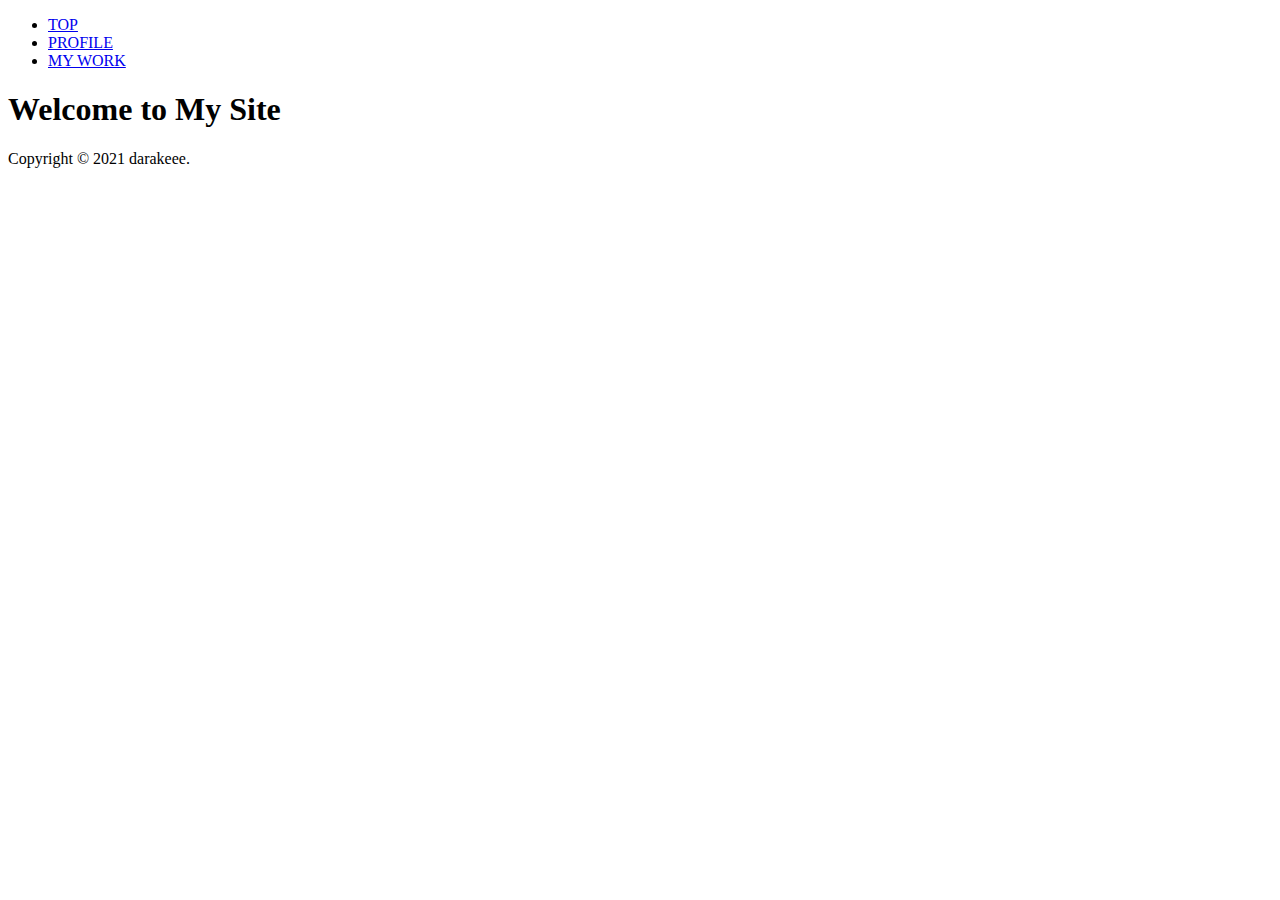
==== index.html @ eb0d6cff "Create index.html" ====
<!DOCTYPE html>
<html lang="ja">

<head>
    <meta charset="UTF-8">
    <meta name="viewport" content="width=device-width">
    <meta http-equiv="X-UA-Compatible" content="IE=edge">
    <title>darakeee.site</title>
    <link rel="stylesheet" href="css/reset.css">
    <link rel="stylesheet" href="css/animate.css">
    <link rel="stylesheet" href="css/layout.css">
</head>

<body>
    <div id="wrapper">
        <p class="btn-navi">
            <span></span>
            <span></span>
            <span></span>
        </p>

        <nav id="global-navi">
            <ul class="menu">
                <li><a href="index.html">TOP</a></li>
                <li><a href="profile.html">PROFILE</a></li>
                <li><a href="mywork.html">MY WORK</a></li>
            </ul>
        </nav>
        <div class="welcome">
            <h1>Welcome to My Site</h1>
        </div> 
    </div>
    <script src="js/jquery-3.3.1.min.js"></script>
    <script src="js/jquery.lettering.js"></script>
    <script src="js/jquery.textillate.js"></script>
    <script src="js/index.js"></script>
</body>

<footer>
    <p>Copyright © 2021 darakeee.</p>
</footer>
</html>
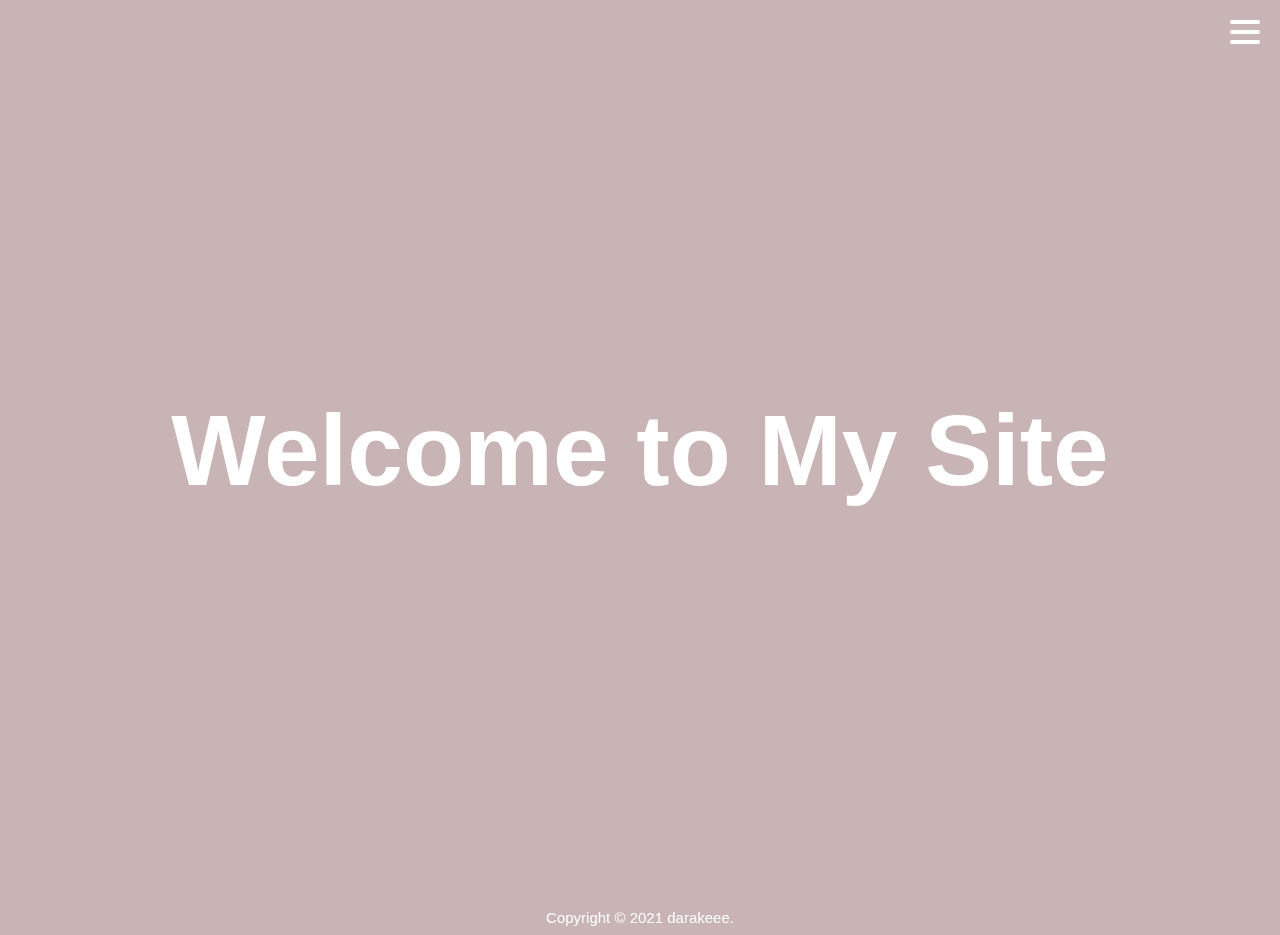
==== commit 4261a665: "Update index.html" ====
--- a/index.html
+++ b/index.html
@@ -6,9 +6,9 @@
     <meta name="viewport" content="width=device-width">
     <meta http-equiv="X-UA-Compatible" content="IE=edge">
     <title>darakeee.site</title>
-    <link rel="stylesheet" href="css/reset.css">
-    <link rel="stylesheet" href="css/animate.css">
-    <link rel="stylesheet" href="css/layout.css">
+    <link rel="stylesheet" href="reset.css">
+    <link rel="stylesheet" href="animate.css">
+    <link rel="stylesheet" href="layout.css">
 </head>
 
 <body>
--- a/layout.css
+++ b/layout.css
@@ -0,0 +1,118 @@
+body {
+    -webkit-touch-callout:none;
+    -webkit-user-select:none;
+    -moz-user-select:none;
+    -ms-user-select:none;
+    user-select:none;
+    display: flex;
+    flex-flow: column;
+    min-height: 100vh;
+    background: rgb(200, 180, 180);
+}
+
+footer{
+    background: rgb(200, 180, 180);
+    font-size: 15px;
+    font-family: Arial, sans-serif;
+    text-align: center;
+    margin: 10px;
+    color: #fff
+}
+
+#wrapper nav {
+    position: fixed;
+    top: 0;
+    right: -300px;
+    width: 300px;
+    height: 100%;
+    padding-top: 50px;
+    background: rgba(80, 80, 80, 0.9);
+    font-size: 16px;
+    box-sizing: border-box;
+    z-index: 2;
+}
+
+#wrapper nav ul li {
+    padding: 20px 28px
+}
+
+#wrapper nav ul li a {
+    text-decoration: none;
+    color: #ddd
+}
+
+#wrapper .btn-navi {
+    position: fixed;
+    top: 20px;
+    right: 20px;
+    width: 30px;
+    height: 24px;
+    z-index: 3;
+    box-sizing: border-box;
+    cursor: pointer;
+    -webkit-transition: all 400ms;
+    transition: all 400ms;
+}
+
+#wrapper .btn-navi span {
+    position: absolute;
+    width: 30px;
+    height: 4px;
+    background: #fff;
+    border-radius: 10px;
+    -webkit-transition: all 400ms;
+    transition: all 400ms;
+}
+
+#wrapper .btn-navi span:nth-child(1) {
+    top: 0px;
+}
+
+#wrapper .btn-navi span:nth-child(2) {
+    top: 10px;
+}
+
+#wrapper .btn-navi span:nth-child(3) {
+    top: 20px;
+}
+
+#wrapper .btn-navi.open {
+    -webkit-transform: rotate(180deg);
+    transform: rotate(180deg);
+}
+
+#wrapper .btn-navi.open span {
+    background: #fff;
+}
+
+#wrapper .btn-navi.open span:nth-child(1) {
+    width: 24px;
+    -webkit-transform: translate(-7px,17px) rotate(45deg);
+    transform: translate(-7px,17px) rotate(45deg);
+}
+
+#wrapper .btn-navi.open span:nth-child(3) {
+    width: 24px;
+    -webkit-transform: translate(-7px,-17px) rotate(-45deg);
+    transform: translate(-7px,-17px) rotate(-45deg);
+}
+
+#wrapper .welcome {
+    position: relative;
+    width: 100%;
+    height: 100vh;
+    background-position: center;
+    background-size: cover;
+    background-repeat: no-repeat;
+    overflow: hidden;
+}
+
+.welcome h1 {
+    font-size: 100px;
+    font-family: Arial, sans-serif;
+    display: flex;
+    height: 100vh;
+    align-items: center;
+    justify-content: center;
+    color: #fff;
+}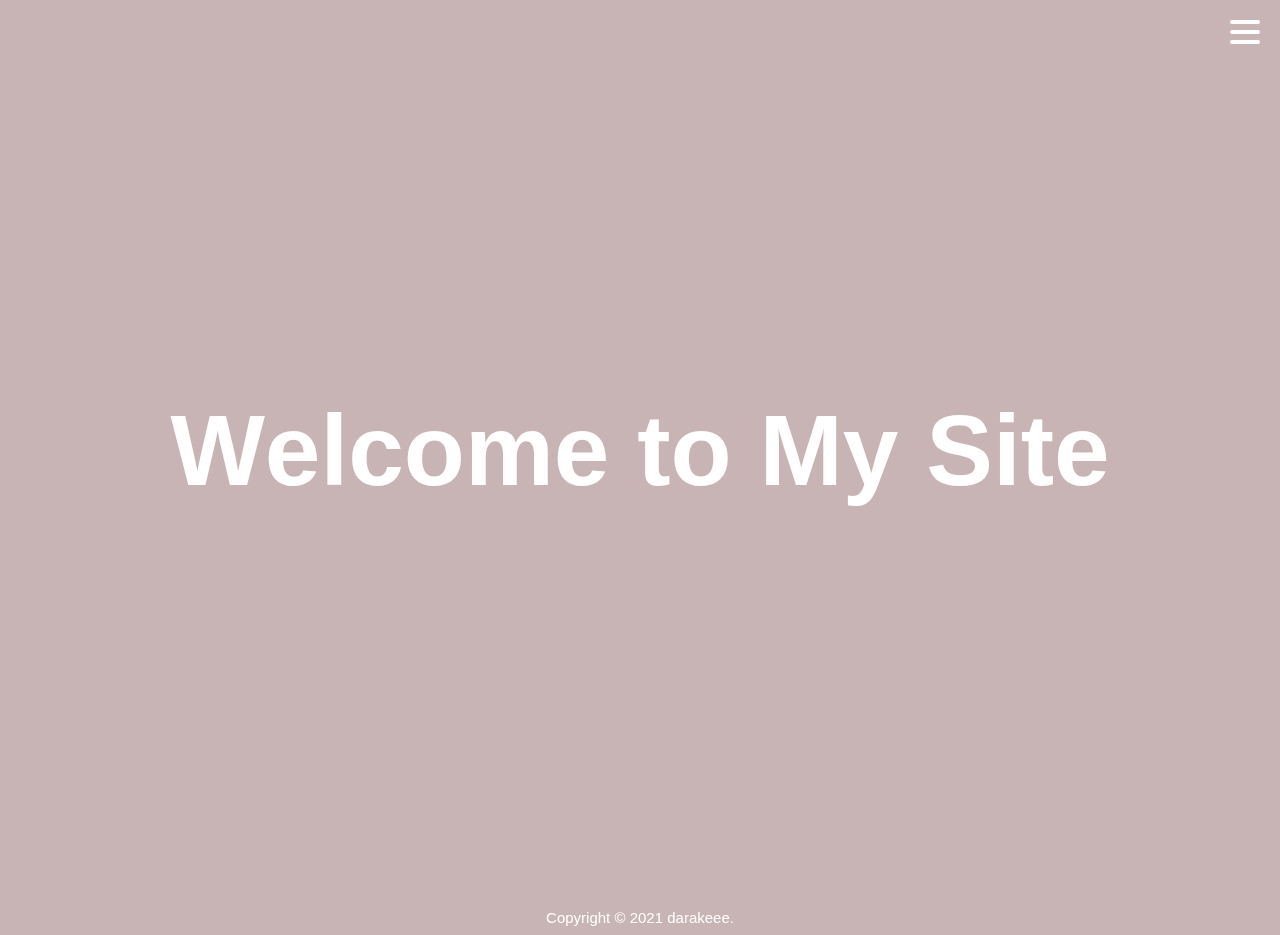
==== commit 13e82488: "Update index.html" ====
--- a/index.html
+++ b/index.html
@@ -30,10 +30,10 @@
             <h1>Welcome to My Site</h1>
         </div> 
     </div>
-    <script src="js/jquery-3.3.1.min.js"></script>
-    <script src="js/jquery.lettering.js"></script>
-    <script src="js/jquery.textillate.js"></script>
-    <script src="js/index.js"></script>
+    <script src="jquery-3.3.1.min.js"></script>
+    <script src="jquery.lettering.js"></script>
+    <script src="jquery.textillate.js"></script>
+    <script src="index.js"></script>
 </body>
 
 <footer>
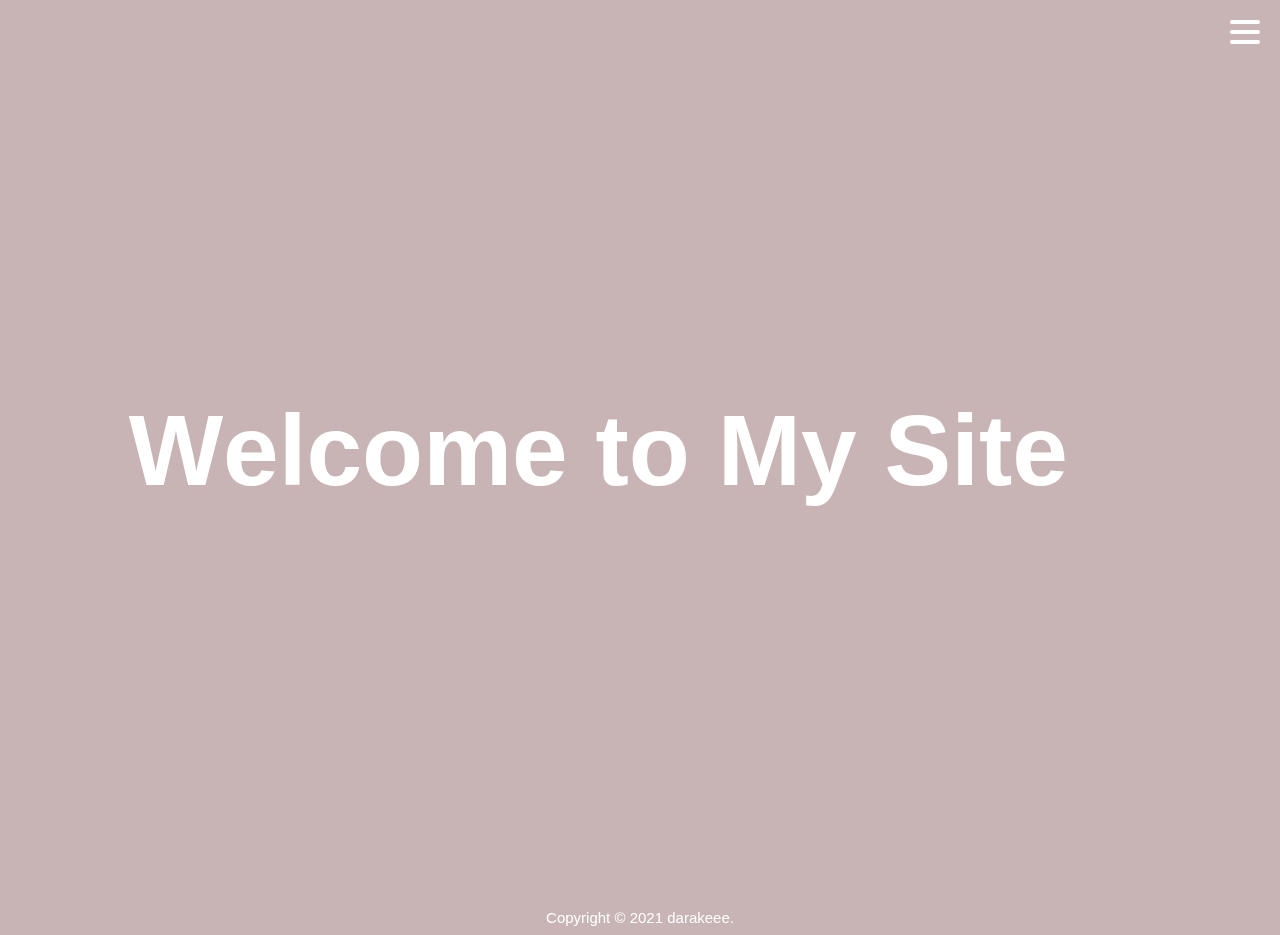
==== commit d5e56d57: "Update index.html" ====
--- a/index.html
+++ b/index.html
@@ -6,9 +6,9 @@
     <meta name="viewport" content="width=device-width">
     <meta http-equiv="X-UA-Compatible" content="IE=edge">
     <title>darakeee.site</title>
-    <link rel="stylesheet" href="reset.css">
-    <link rel="stylesheet" href="animate.css">
-    <link rel="stylesheet" href="layout.css">
+    <link rel="stylesheet" href="css/reset.css">
+    <link rel="stylesheet" href="css/animate.css">
+    <link rel="stylesheet" href="css/layout.css">
 </head>
 
 <body>
@@ -23,17 +23,17 @@
             <ul class="menu">
                 <li><a href="index.html">TOP</a></li>
                 <li><a href="profile.html">PROFILE</a></li>
-                <li><a href="mywork.html">MY WORK</a></li>
+                <li><a href="contact.html">CONTACT</a></li>
             </ul>
         </nav>
         <div class="welcome">
-            <h1>Welcome to My Site</h1>
+            <h1>Welcome to My Site a</h1>
         </div> 
     </div>
-    <script src="jquery-3.3.1.min.js"></script>
-    <script src="jquery.lettering.js"></script>
-    <script src="jquery.textillate.js"></script>
-    <script src="index.js"></script>
+    <script src="js/jquery-3.3.1.min.js"></script>
+    <script src="js/jquery.lettering.js"></script>
+    <script src="js/jquery.textillate.js"></script>
+    <script src="js/index.js"></script>
 </body>
 
 <footer>
--- a/css/layout.css
+++ b/css/layout.css
@@ -0,0 +1,118 @@
+body {
+    -webkit-touch-callout:none;
+    -webkit-user-select:none;
+    -moz-user-select:none;
+    -ms-user-select:none;
+    user-select:none;
+    display: flex;
+    flex-flow: column;
+    min-height: 100vh;
+    background: rgb(200, 180, 180);
+}
+
+footer{
+    background: rgb(200, 180, 180);
+    font-size: 15px;
+    font-family: Arial, sans-serif;
+    text-align: center;
+    margin: 10px;
+    color: #fff
+}
+
+#wrapper nav {
+    position: fixed;
+    top: 0;
+    right: -300px;
+    width: 300px;
+    height: 100%;
+    padding-top: 50px;
+    background: rgba(80, 80, 80, 0.9);
+    font-size: 16px;
+    box-sizing: border-box;
+    z-index: 2;
+}
+
+#wrapper nav ul li {
+    padding: 20px 28px
+}
+
+#wrapper nav ul li a {
+    text-decoration: none;
+    color: #ddd
+}
+
+#wrapper .btn-navi {
+    position: fixed;
+    top: 20px;
+    right: 20px;
+    width: 30px;
+    height: 24px;
+    z-index: 3;
+    box-sizing: border-box;
+    cursor: pointer;
+    -webkit-transition: all 400ms;
+    transition: all 400ms;
+}
+
+#wrapper .btn-navi span {
+    position: absolute;
+    width: 30px;
+    height: 4px;
+    background: #fff;
+    border-radius: 10px;
+    -webkit-transition: all 400ms;
+    transition: all 400ms;
+}
+
+#wrapper .btn-navi span:nth-child(1) {
+    top: 0px;
+}
+
+#wrapper .btn-navi span:nth-child(2) {
+    top: 10px;
+}
+
+#wrapper .btn-navi span:nth-child(3) {
+    top: 20px;
+}
+
+#wrapper .btn-navi.open {
+    -webkit-transform: rotate(180deg);
+    transform: rotate(180deg);
+}
+
+#wrapper .btn-navi.open span {
+    background: #fff;
+}
+
+#wrapper .btn-navi.open span:nth-child(1) {
+    width: 24px;
+    -webkit-transform: translate(-7px,17px) rotate(45deg);
+    transform: translate(-7px,17px) rotate(45deg);
+}
+
+#wrapper .btn-navi.open span:nth-child(3) {
+    width: 24px;
+    -webkit-transform: translate(-7px,-17px) rotate(-45deg);
+    transform: translate(-7px,-17px) rotate(-45deg);
+}
+
+#wrapper .welcome {
+    position: relative;
+    width: 100%;
+    height: 100vh;
+    background-position: center;
+    background-size: cover;
+    background-repeat: no-repeat;
+    overflow: hidden;
+}
+
+.welcome h1 {
+    font-size: 100px;
+    font-family: Arial, sans-serif;
+    display: flex;
+    height: 100vh;
+    align-items: center;
+    justify-content: center;
+    color: #fff;
+}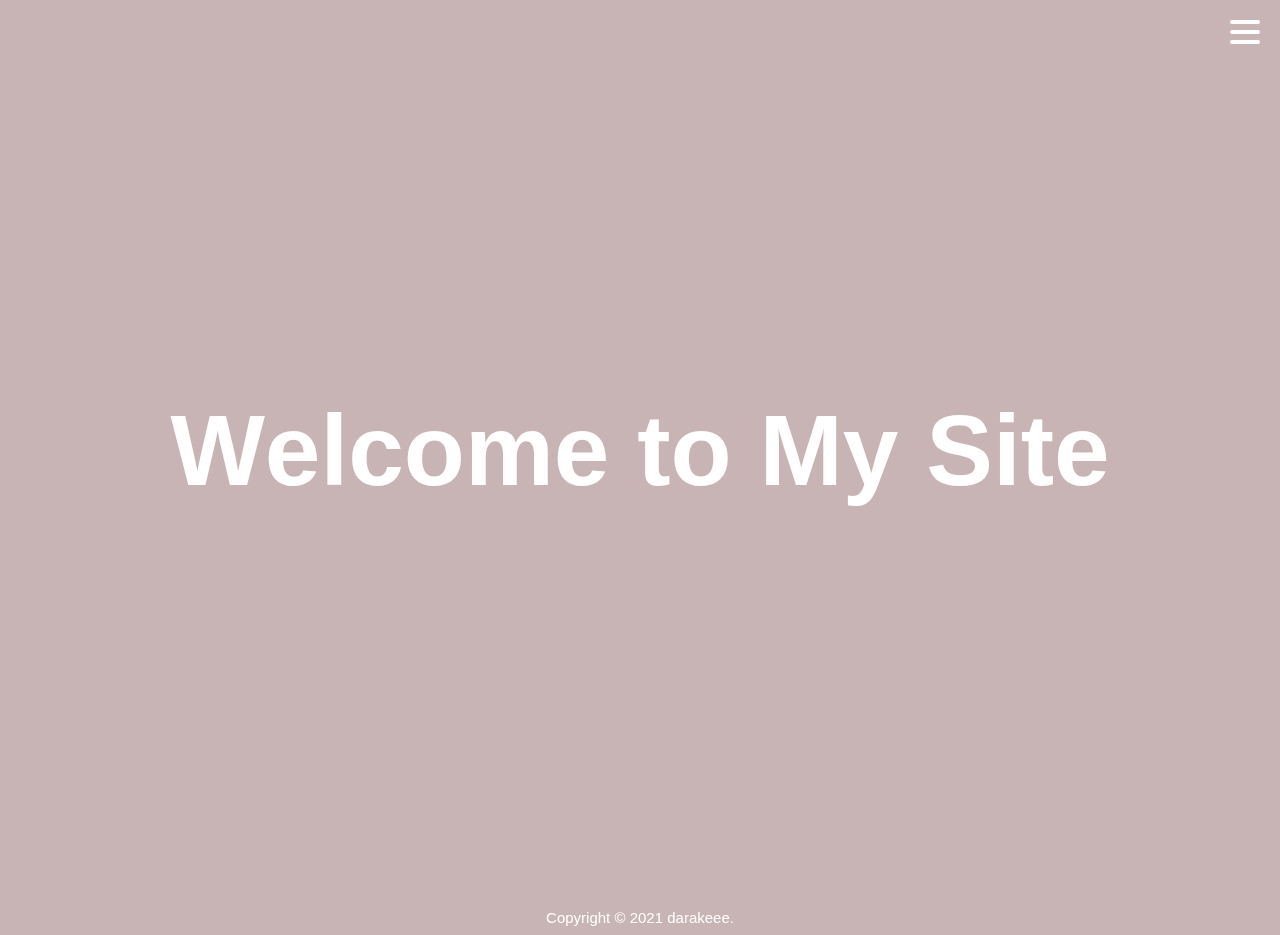
==== commit 379608e7: "Update index.html" ====
--- a/index.html
+++ b/index.html
@@ -27,7 +27,7 @@
             </ul>
         </nav>
         <div class="welcome">
-            <h1>Welcome to My Site a</h1>
+            <h1>Welcome to My Site</h1>
         </div> 
     </div>
     <script src="js/jquery-3.3.1.min.js"></script>
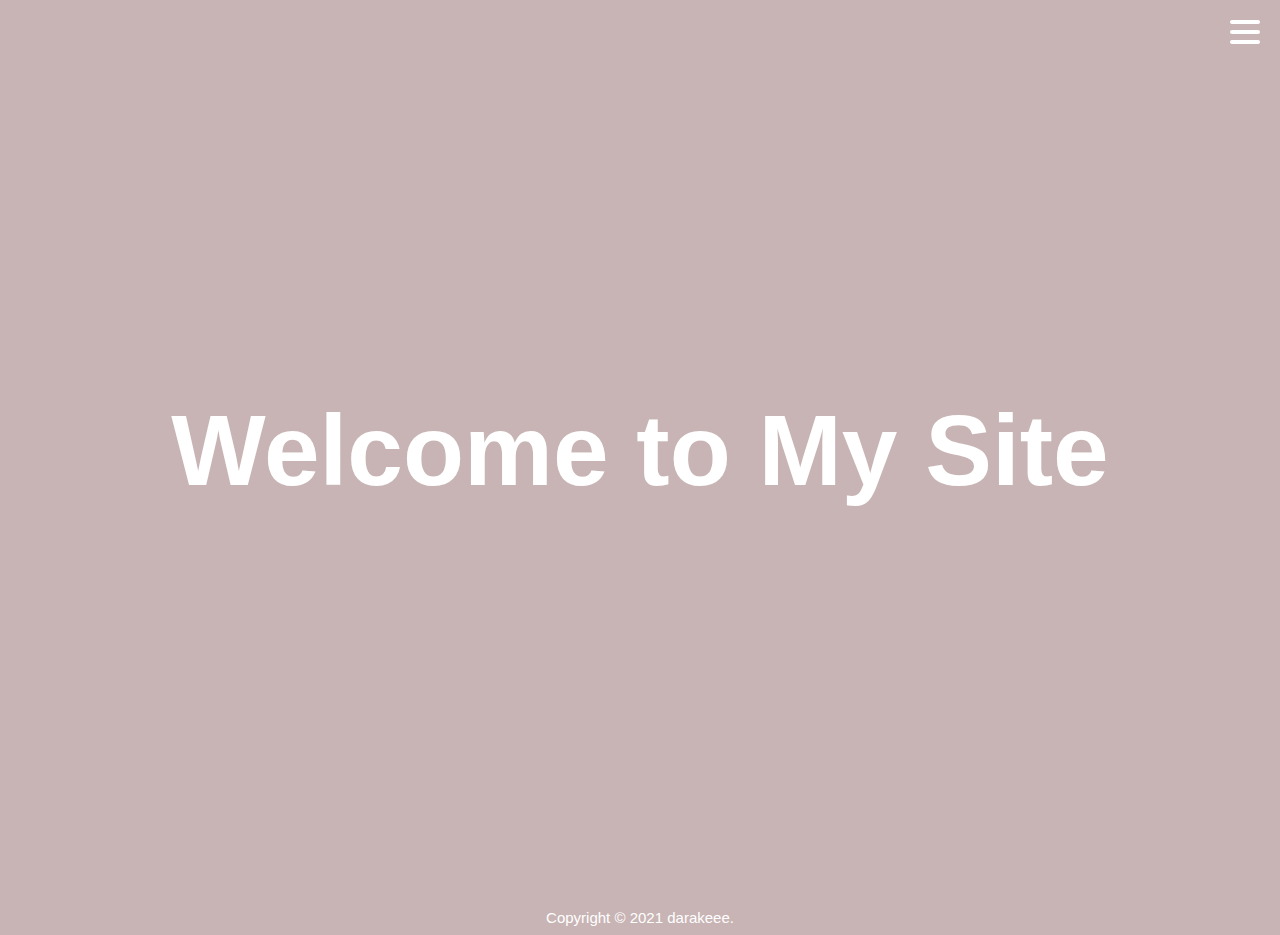
==== commit b39b8abb: "a" ====
--- a/index.html
+++ b/index.html
@@ -7,7 +7,7 @@
     <meta http-equiv="X-UA-Compatible" content="IE=edge">
     <title>darakeee.site</title>
     <link rel="stylesheet" href="css/reset.css">
-    <link rel="stylesheet" href="css/animate.css">
+    <link rel="stylesheet" href="https://cdnjs.cloudflare.com/ajax/libs/animate.css/4.1.1/animate.min.css"/>
     <link rel="stylesheet" href="css/layout.css">
 </head>
 
@@ -27,12 +27,10 @@
             </ul>
         </nav>
         <div class="welcome">
-            <h1>Welcome to My Site</h1>
+            <h1 class="animate__animated animate__backInUp">Welcome to My Site</h1>
         </div> 
     </div>
     <script src="js/jquery-3.3.1.min.js"></script>
-    <script src="js/jquery.lettering.js"></script>
-    <script src="js/jquery.textillate.js"></script>
     <script src="js/index.js"></script>
 </body>
 
--- a/css/layout.css
+++ b/css/layout.css
@@ -1,3 +1,9 @@
+* {
+    margin:0;
+    padding:0;
+}
+
+/*文字等をドラッグ、コピーできないようにする*/
 body {
     -webkit-touch-callout:none;
     -webkit-user-select:none;
@@ -41,6 +47,7 @@
     color: #ddd
 }
 
+/*メニューバー*/
 #wrapper .btn-navi {
     position: fixed;
     top: 20px;
@@ -76,6 +83,7 @@
     top: 20px;
 }
 
+/*メニューバー(開いた状態)*/
 #wrapper .btn-navi.open {
     -webkit-transform: rotate(180deg);
     transform: rotate(180deg);
